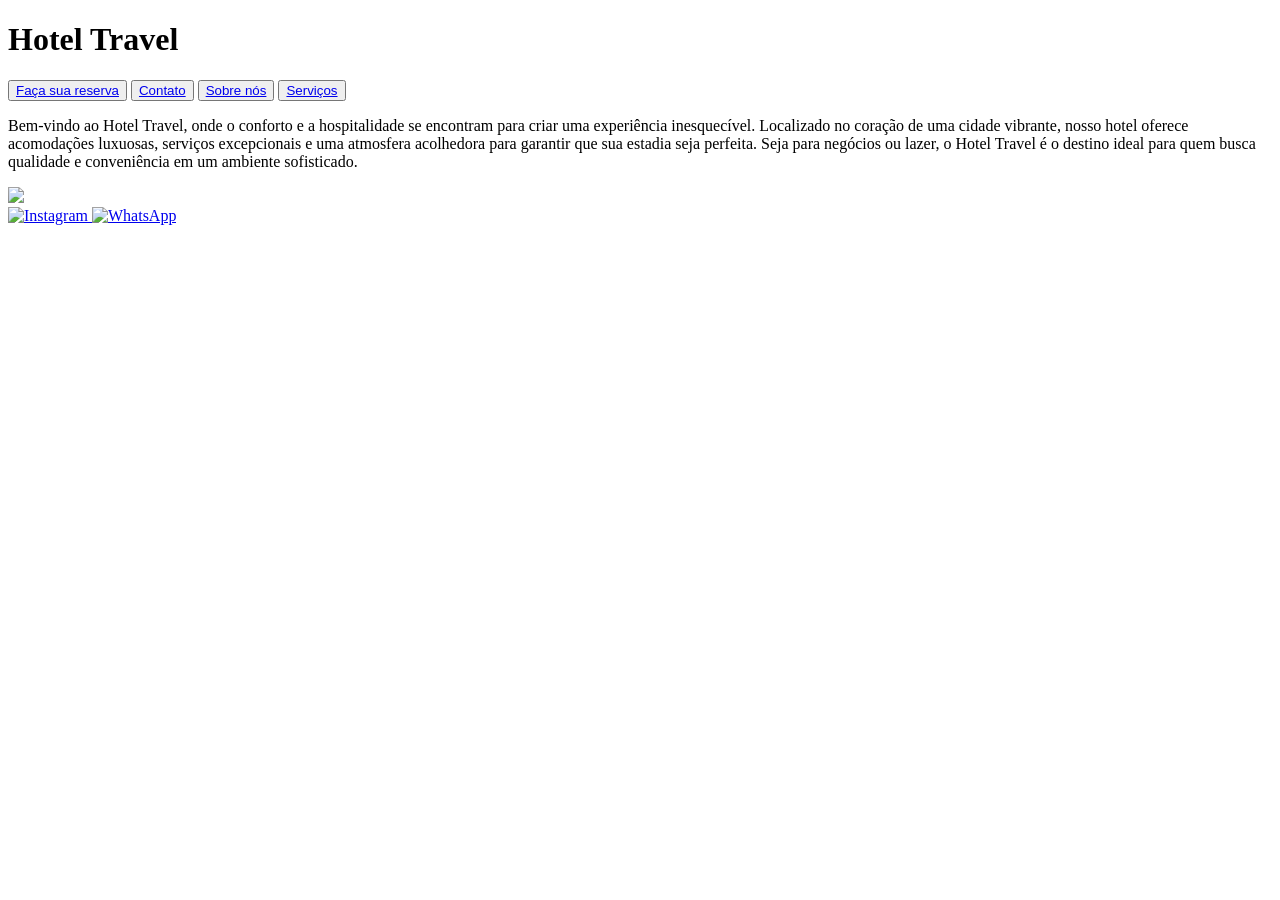
==== Html/index.html @ ebe2df28 "feat_index" ====
<!DOCTYPE html>
<html lang="pt-br">
<head>
    <meta charset="UTF-8">
    <meta name="viewport" content="width=device-width, initial-scale=1.0">
    <title>Hotel</title>
    <link rel="stylesheet" href="../style.css">
</head>
<body class="Corpo">
    <h1 class="Titulo">Hotel Travel</h1>
    
    <nav>
        <button><a href="reserva.html" class="Link">Faça sua reserva</a></button>
        <button><a href="contato.html" class="Link">Contato</a></button>
        <button><a href="sobre.html" class="Link">Sobre nós</a></button>
        <button><a href="servicos.html" class="Link">Serviços</a></button>
    </nav>
    
    <p class="Paragrafo">
        Bem-vindo ao Hotel Travel, onde o conforto e a hospitalidade se encontram para criar uma experiência inesquecível. Localizado no coração de uma cidade vibrante, nosso hotel oferece acomodações luxuosas, serviços excepcionais e uma atmosfera acolhedora para garantir que sua estadia seja perfeita. Seja para negócios ou lazer, o Hotel Travel é o destino ideal para quem busca qualidade e conveniência em um ambiente sofisticado.
    </p>
    
    <div class="Imagem">
        <img src="../hotel.jpg">
        <img src="" alt="">
    </div>

    <div class="redes-sociais">
        <a href="https://instagram.com" target="_blank" class="social-link">
            <img src="../instagram.png" alt="Instagram" class="social-icon">
        </a>
        <a href="https://wa.me" target="_blank" class="social-link">
            <img src="../whatsapp.png" alt="WhatsApp" class="social-icon">
        </a>
    </div>
</body>
</html>
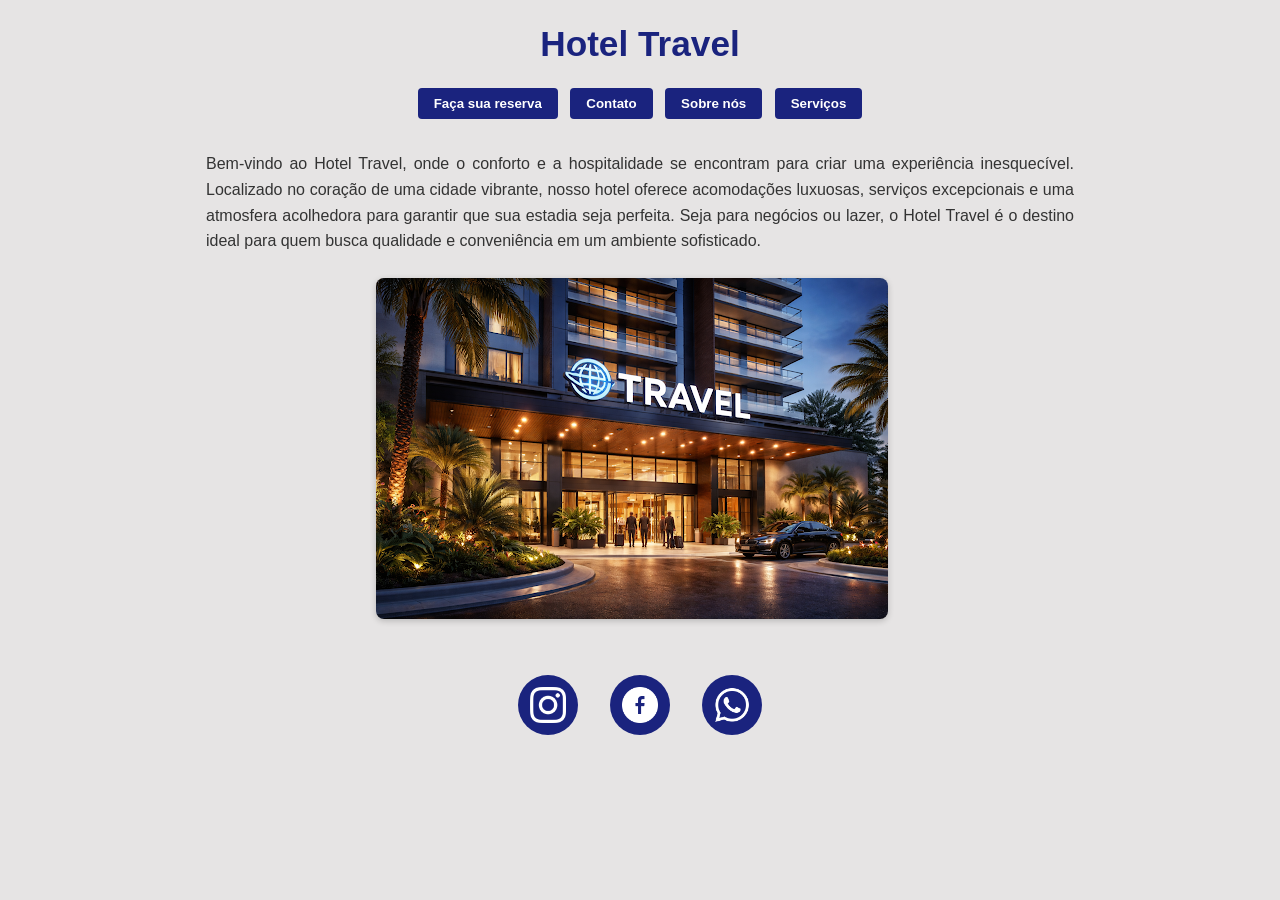
==== commit b1be2437: "salvar" ====
--- a/Html/index.html
+++ b/Html/index.html
@@ -4,7 +4,7 @@
     <meta charset="UTF-8">
     <meta name="viewport" content="width=device-width, initial-scale=1.0">
     <title>Hotel</title>
-    <link rel="stylesheet" href="../style.css">
+    <link rel="stylesheet" href="../styles.css">
 </head>
 <body class="Corpo">
     <h1 class="Titulo">Hotel Travel</h1>
@@ -21,16 +21,19 @@
     </p>
     
     <div class="Imagem">
-        <img src="../hotel.jpg">
+        <img src="/fotos/unnamed.png">
         <img src="" alt="">
     </div>
 
     <div class="redes-sociais">
         <a href="https://instagram.com" target="_blank" class="social-link">
-            <img src="../instagram.png" alt="Instagram" class="social-icon">
+            <img src="/fotos/instagram.png" alt="Instagram" class="social-icon">
+        </a>
+        <a href="https://facebook.com" target="_blank" class="social-link">
+            <img src="/fotos/facebook.png" alt="Facebook" class="social-icon">
         </a>
         <a href="https://wa.me" target="_blank" class="social-link">
-            <img src="../whatsapp.png" alt="WhatsApp" class="social-icon">
+            <img src="/fotos/whatsapp.png" alt="WhatsApp" class="social-icon">
         </a>
     </div>
 </body>
--- a/styles.css
+++ b/styles.css
@@ -0,0 +1,226 @@
+/* Global reset and box sizing */
+* {
+    margin: 0;
+    padding: 0;
+    box-sizing: border-box;
+}
+
+body {
+    font-family: 'Segoe UI', Tahoma, Geneva, Verdana, sans-serif;
+    line-height: 1.6;
+    color: var(--text-color);
+    background-color: var(--bg-color);
+    padding: 1rem;
+    background-color: rgb(230, 228, 228);
+}
+
+.Corpo {
+    max-width: 900px;
+    margin: 0 auto;
+}
+
+.Titulo {
+    text-align: center;
+    color: #1a237e;
+    margin-bottom: 1rem;
+    font-size: 2.2rem;
+}
+
+nav {
+    text-align: center;
+    margin-bottom: 2rem;
+}
+
+nav button {
+    background-color: #1a237e;
+    border: none;
+    margin: 0 0.25rem;
+    padding: 0.5rem 1rem;
+    border-radius: 4px;
+    transition: background-color 0.3s ease;
+}
+
+nav button:hover {
+    background-color: #3949ab;
+}
+
+nav .Link {
+    text-decoration: none;
+    color: #fff;
+    font-weight: bold;
+}
+
+.Paragrafo {
+    margin-bottom: 1.5rem;
+    text-align: justify;
+}
+
+.Imagem {
+    display: flex;
+    justify-content: center;
+    gap: 1rem;
+    flex-wrap: wrap;
+    margin: 1.5rem 0;
+}
+
+.Imagem img {
+    max-width: 100%;
+    height: auto;
+    border-radius: 8px;
+    box-shadow: 0 2px 6px rgba(0,0,0,0.2);
+}
+
+.redes-sociais {
+    text-align: center;
+    margin-top: 2rem;
+    padding: 1.5rem;
+    display: flex;
+    justify-content: center;
+    gap: 2rem;
+    flex-wrap: wrap;
+}
+
+.social-link {
+    display: inline-flex;
+    align-items: center;
+    justify-content: center;
+    width: 60px;
+    height: 60px;
+    border-radius: 50%;
+    background-color: var(--primary-color);
+    transition: all 0.3s ease;
+    text-decoration: none;
+}
+
+.social-link:hover {
+    background-color: var(--primary-hover);
+    transform: scale(1.1);
+    box-shadow: 0 4px 12px rgba(0,0,0,0.3);
+}
+
+.social-icon {
+    width: 36px;
+    height: 36px;
+    filter: brightness(0) invert(1);
+}
+
+h2 {
+    color: #1a237e;
+    margin-top: 1.5rem;
+}
+
+h3 {
+    color: #303f9f;
+    margin-bottom: 0.5rem;
+}
+
+.Servico {
+    margin-bottom: 1rem;
+    padding: 0.75rem;
+    background-color: #fff;
+    border-radius: 4px;
+    box-shadow: 0 1px 3px rgba(0,0,0,0.1);
+}
+
+form {
+    display: flex;
+    flex-direction: column;
+    gap: 0.75rem;
+    margin-top: 1rem;
+}
+
+form label {
+    font-weight: bold;
+}
+
+form input,
+form select,
+form textarea {
+    padding: 0.5rem;
+    border: 1px solid #ccc;
+    border-radius: 4px;
+    font-size: 1rem;
+}
+
+form button {
+    width: fit-content;
+    padding: 0.5rem 1.25rem;
+    background-color: #1a237e;
+    color: #fff;
+    border: none;
+    border-radius: 4px;
+    cursor: pointer;
+    transition: background-color 0.3s ease;
+}
+
+form button:hover {
+    background-color: #3949ab;
+}
+
+ul {
+    margin-left: 1.25rem;
+    margin-bottom: 1rem;
+}
+
+/* Media queries for responsiveness */
+@media (max-width: 600px) {
+    .Titulo {
+        font-size: 1.8rem;
+    }
+
+    nav button {
+        padding: 0.5rem 0.75rem;
+        margin: 0.25rem;
+    }
+}
+
+/* dark mode variables and styles */
+:root {
+    --bg-color: #f4f4f9;
+    --text-color: #333;
+    --primary-color: #1a237e;
+    --primary-hover: #3949ab;
+    --card-bg: #fff;
+}
+
+/* apply dark theme when body has .dark or user prefers dark */
+body.dark,
+@media (prefers-color-scheme: dark) body {
+    --bg-color: #121212;
+    --text-color: #e0e0e0;
+    --primary-color: #bb86fc;
+    --primary-hover: #985eff;
+    --card-bg: #1e1e1e;
+}
+
+nav button {
+    background-color: var(--primary-color);
+    /* rest unchanged */
+}
+
+nav button:hover {
+    background-color: var(--primary-hover);
+}
+
+.Servico {
+    margin-bottom: 1rem;
+    padding: 0.75rem;
+    background-color: var(--card-bg);
+    border-radius: 4px;
+    box-shadow: 0 1px 3px rgba(0,0,0,0.1);
+}
+
+form button {
+    width: fit-content;
+    padding: 0.5rem 1.25rem;
+    background-color: var(--primary-color);
+    color: #fff;
+    border: none;
+    border-radius: 4px;
+    cursor: pointer;
+    transition: background-color 0.3s ease;
+}
+
+form button:hover {
+    background-color: var(--primary-hover);
+}
